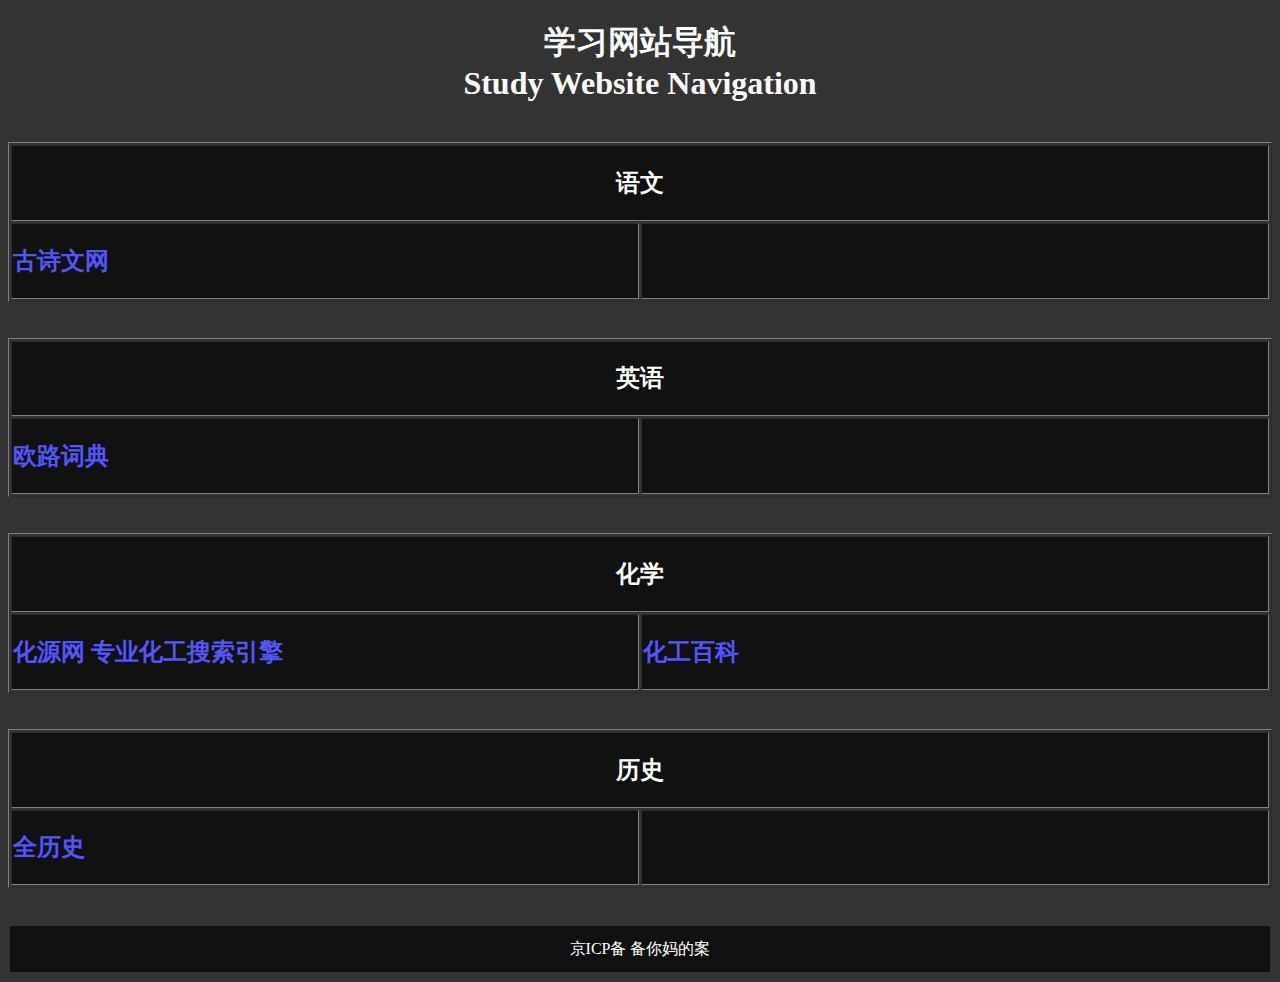
==== docs/index.html @ 32bb4fca "Update index.html" ====
<!DOCTYPE html>
<html>
    <head>
        <meta charset="utf-8">
        <title>学习网站导航</title>
        <script>
            //Add meta tag dynamically.
            var metaElement=document.createElement("meta");
            var metaText=document.createAttribute("name");
            metaText.value="viewport";
            metaElement.setAttributeNode(metaText);
            var metaText2=document.createAttribute("content");
            metaText2.value="user-scalable=no";
            metaElement.setAttributeNode(metaText2);
            document.head.appendChild(metaElement);

            //Load this page again if it hasn't "index.html".
            if(document.location.href.indexOf("index.html")==-1){
                window.location.href=document.location.href+"index.html";
            }
        </script>
        <style>
            .address{
                background-color:#111111;
                color:#FFFFFF;
                width:50%
            }
            .link{
                text-decoration: none;
                color:#5555FF;
            }
            .link:visited{
                text-decoration: none;
                color:#5555FF;
            }
            .title,.endpage{
                background-color:#111111;
                color:#FFFFFF;
                text-align:center;
            }
        </style>
        <link rel="shortcut icon" href="index.png"></link>
    </head>
    <body style="background-color:#333333;">
        <h1 style="text-align:center;color:#FFFFFF;">学习网站导航<br>Study Website Navigation</h1><br>

        <table border="1" style="width:100%;text-align:left;">
            <tr>
                <td class="title" colspan="2">
                    <h2>语文</h2>
                </td>
            </tr>
            <tr>
                <td class="address">
                    <h2><a class="link" href="https://www.gushiwen.cn/">古诗文网</a></h2>
                <td class="address"></td>
            </tr>
        </table><br><br>

        <table border="1" style="width:100%;text-align:left;">
            <tr>
                <td class="title" colspan="2">
                    <h2>英语</h2>
                </td>
            </tr>
            <tr>
                <td class="address">
                    <h2><a class="link" href="https://dict.eudic.net/">欧路词典</a></h2>
                <td class="address"></td>
            </tr>
        </table><br><br>

        <table border="1" style="width:100%;text-align:left;">
            <tr>
                <td class="title" colspan="2">
                    <h2>化学</h2>
                </td>
            </tr>
            <tr>
                <td class="address">
                    <h2><a class="link" href="https://www.chemsrc.com/">化源网&nbsp;专业化工搜索引擎</a></h2>
                </td>
                <td class="address">
                    <h2><a class="link" href="https://www.chembk.com/cn">化工百科</a></h2>
                </td>
            </tr>
        </table><br><br>

        <table border="1" style="width:100%;text-align:left;">
            <tr>
                <td class="title" colspan="2">
                    <h2>历史</h2>
                </td>
            </tr>
            <tr>
                <td class="address">
                    <h2><a class="link" href="https://www.allhistory.com/">全历史</a></h2>
                </td>
                <td class="address"></td>
            </tr>
        </table><br><br>

        <table style="width:100%;height:50px;">
            <tr>
                <td class="endpage">京ICP备&nbsp;备你妈的案</td>
            </tr>
        </table>
    </body>
</html>
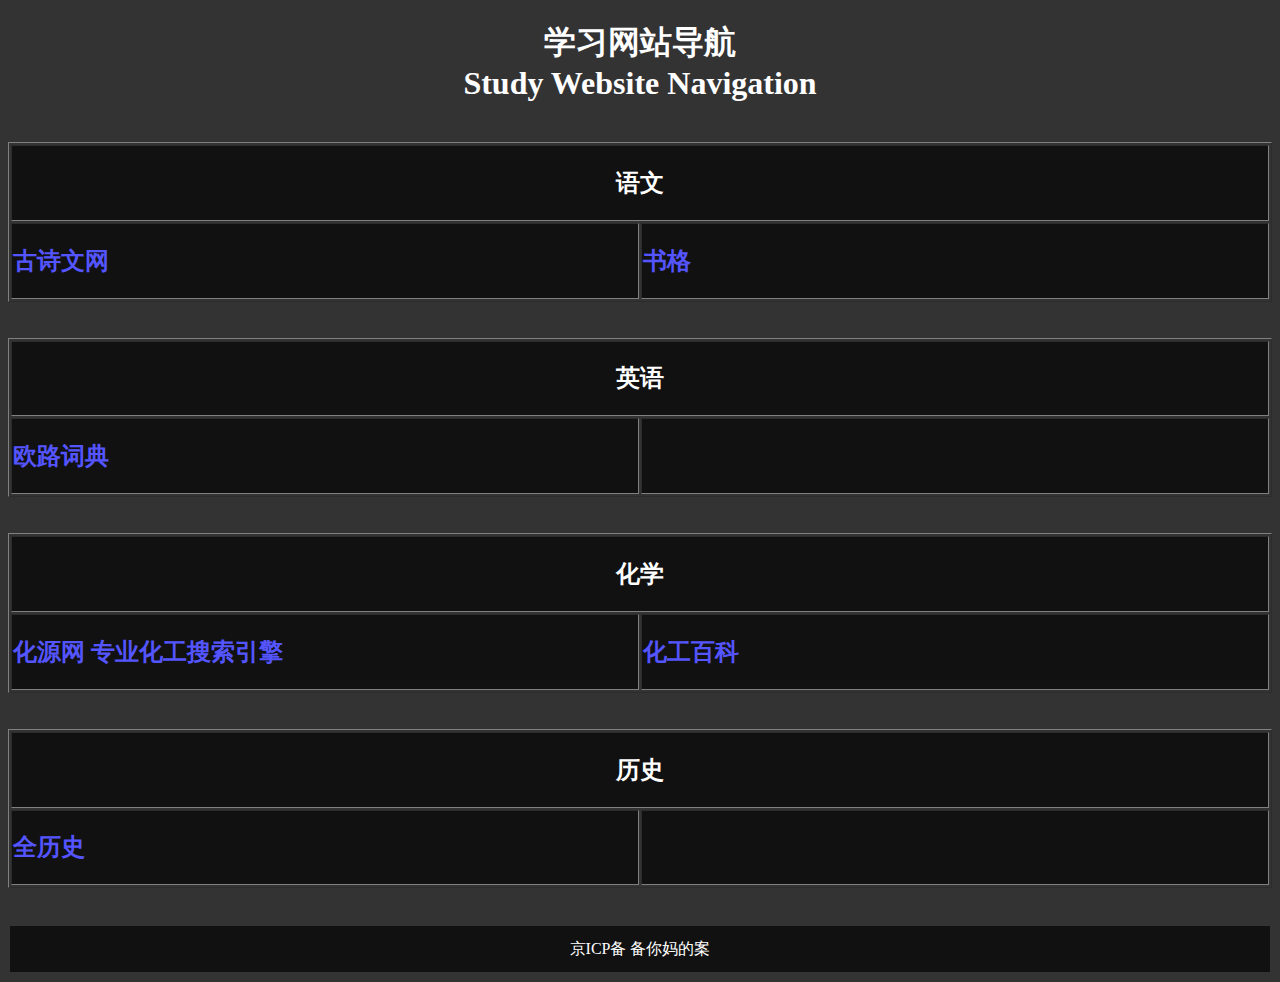
==== commit a8426ffb: "Update index.html" ====
--- a/docs/index.html
+++ b/docs/index.html
@@ -53,7 +53,9 @@
             <tr>
                 <td class="address">
                     <h2><a class="link" href="https://www.gushiwen.cn/">古诗文网</a></h2>
-                <td class="address"></td>
+                <td class="address">
+                    <h2><a class="link" href="https://new.shuge.org/">书格</a></h2>
+                </td>
             </tr>
         </table><br><br>
 
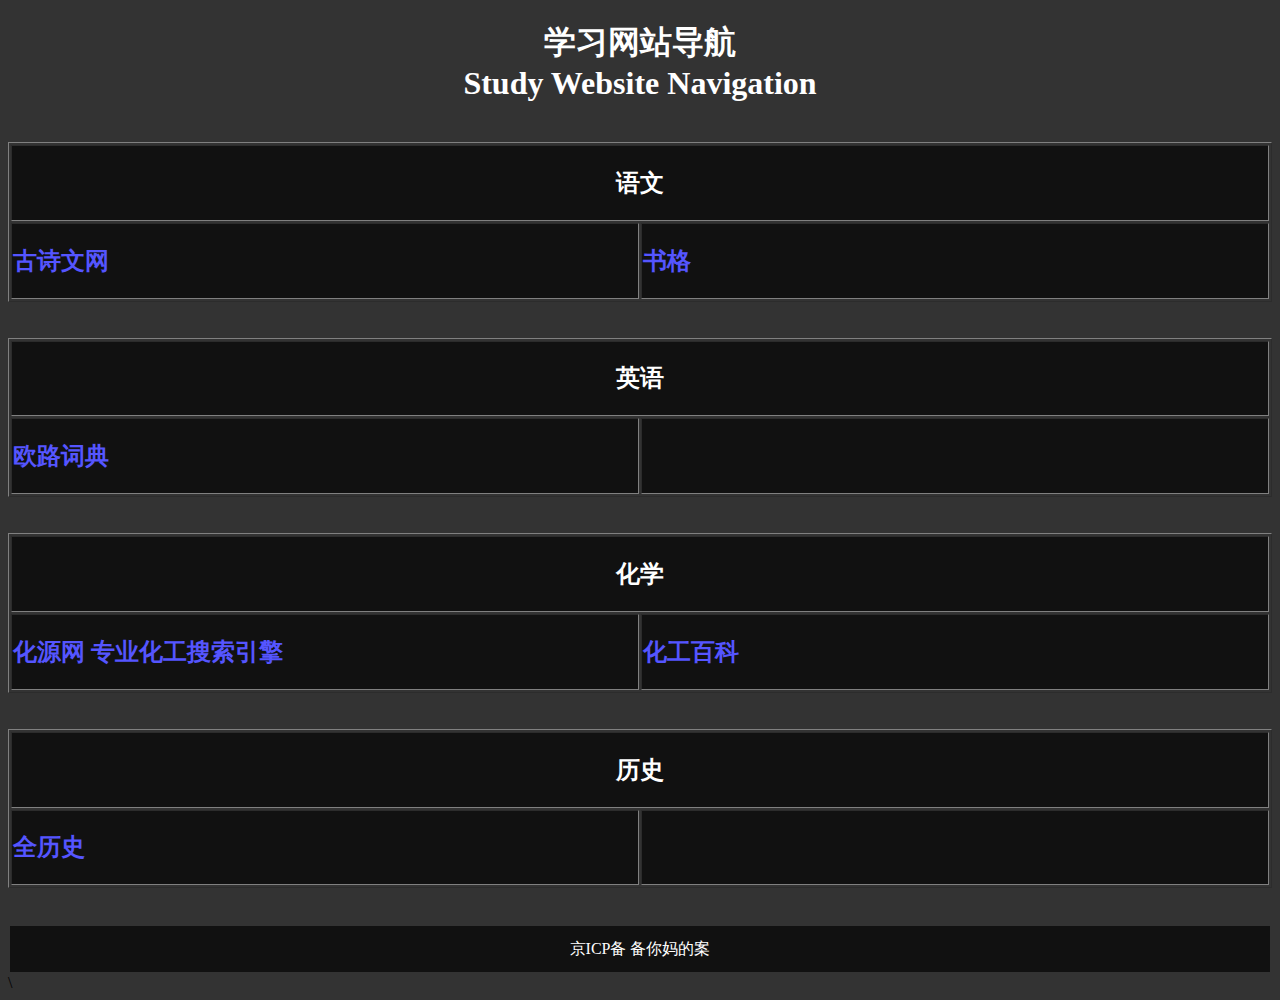
==== commit d2a3d750: "Add files via upload" ====
--- a/docs/index.html
+++ b/docs/index.html
@@ -1,44 +1,11 @@
+
 <!DOCTYPE html>
 <html>
     <head>
         <meta charset="utf-8">
         <title>学习网站导航</title>
-        <script>
-            //Add meta tag dynamically.
-            var metaElement=document.createElement("meta");
-            var metaText=document.createAttribute("name");
-            metaText.value="viewport";
-            metaElement.setAttributeNode(metaText);
-            var metaText2=document.createAttribute("content");
-            metaText2.value="user-scalable=no";
-            metaElement.setAttributeNode(metaText2);
-            document.head.appendChild(metaElement);
-
-            //Load this page again if it hasn't "index.html".
-            if(document.location.href.indexOf("index.html")==-1){
-                window.location.href=document.location.href+"index.html";
-            }
-        </script>
-        <style>
-            .address{
-                background-color:#111111;
-                color:#FFFFFF;
-                width:50%
-            }
-            .link{
-                text-decoration: none;
-                color:#5555FF;
-            }
-            .link:visited{
-                text-decoration: none;
-                color:#5555FF;
-            }
-            .title,.endpage{
-                background-color:#111111;
-                color:#FFFFFF;
-                text-align:center;
-            }
-        </style>
+        <script src="index.js"></script>
+        <link rel="stylesheet" href="index.css"></link>
         <link rel="shortcut icon" href="index.png"></link>
     </head>
     <body style="background-color:#333333;">
@@ -109,3 +76,4 @@
         </table>
     </body>
 </html>
+\--- a/docs/index.css
+++ b/docs/index.css
@@ -0,0 +1,21 @@
+.address{
+    background-color:#111111;
+    color:#FFFFFF;
+    width:50%
+}
+
+.link{
+    text-decoration: none;
+    color:#5555FF;
+}
+
+.link:visited{
+    text-decoration: none;
+    color:#5555FF;
+}
+
+.title,.endpage{
+    background-color:#111111;
+    color:#FFFFFF;
+    text-align:center;
+}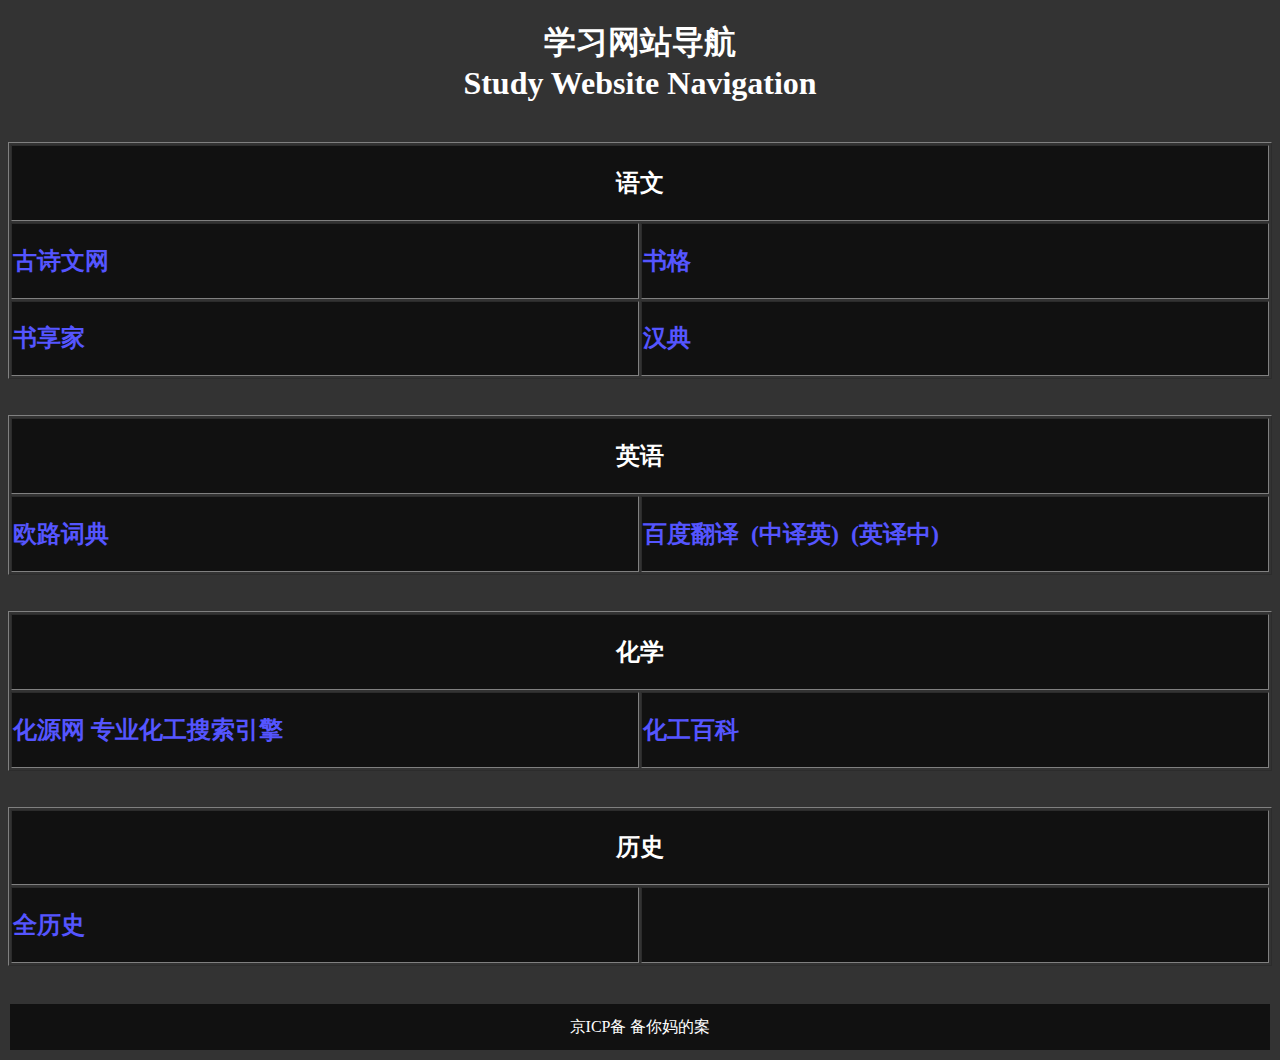
==== commit b4236387: "Add files via upload" ====
--- a/docs/index.html
+++ b/docs/index.html
@@ -1,4 +1,3 @@
-
 <!DOCTYPE html>
 <html>
     <head>
@@ -6,7 +5,6 @@
         <title>学习网站导航</title>
         <script src="index.js"></script>
         <link rel="stylesheet" href="index.css"></link>
-        <link rel="shortcut icon" href="index.png"></link>
     </head>
     <body style="background-color:#333333;">
         <h1 style="text-align:center;color:#FFFFFF;">学习网站导航<br>Study Website Navigation</h1><br>
@@ -20,8 +18,17 @@
             <tr>
                 <td class="address">
                     <h2><a class="link" href="https://www.gushiwen.cn/">古诗文网</a></h2>
+                </td>
                 <td class="address">
                     <h2><a class="link" href="https://new.shuge.org/">书格</a></h2>
+                </td>
+            </tr>
+            <tr>
+                <td class="address">
+                    <h2><a class="link" href="https://shuxiangjia.cn/">书享家</a></h2>
+                </td>
+                <td class="address">
+                    <h2><a class="link" href="https://www.zdic.net/">汉典</a></h2>
                 </td>
             </tr>
         </table><br><br>
@@ -35,7 +42,10 @@
             <tr>
                 <td class="address">
                     <h2><a class="link" href="https://dict.eudic.net/">欧路词典</a></h2>
-                <td class="address"></td>
+                </td>
+                <td class="address link">
+                    <h2><a class="link" href="https://fanyi.baidu.com/">百度翻译</a>&nbsp;&nbsp;(<a class="link" href="https://fanyi.baidu.com/#zh/en">中译英</a>)&nbsp;&nbsp;(<a class="link" href="https://fanyi.baidu.com/#en/zh">英译中</a>)</h2>
+                </td>
             </tr>
         </table><br><br>
 
@@ -75,5 +85,4 @@
             </tr>
         </table>
     </body>
-</html>
-\+</html>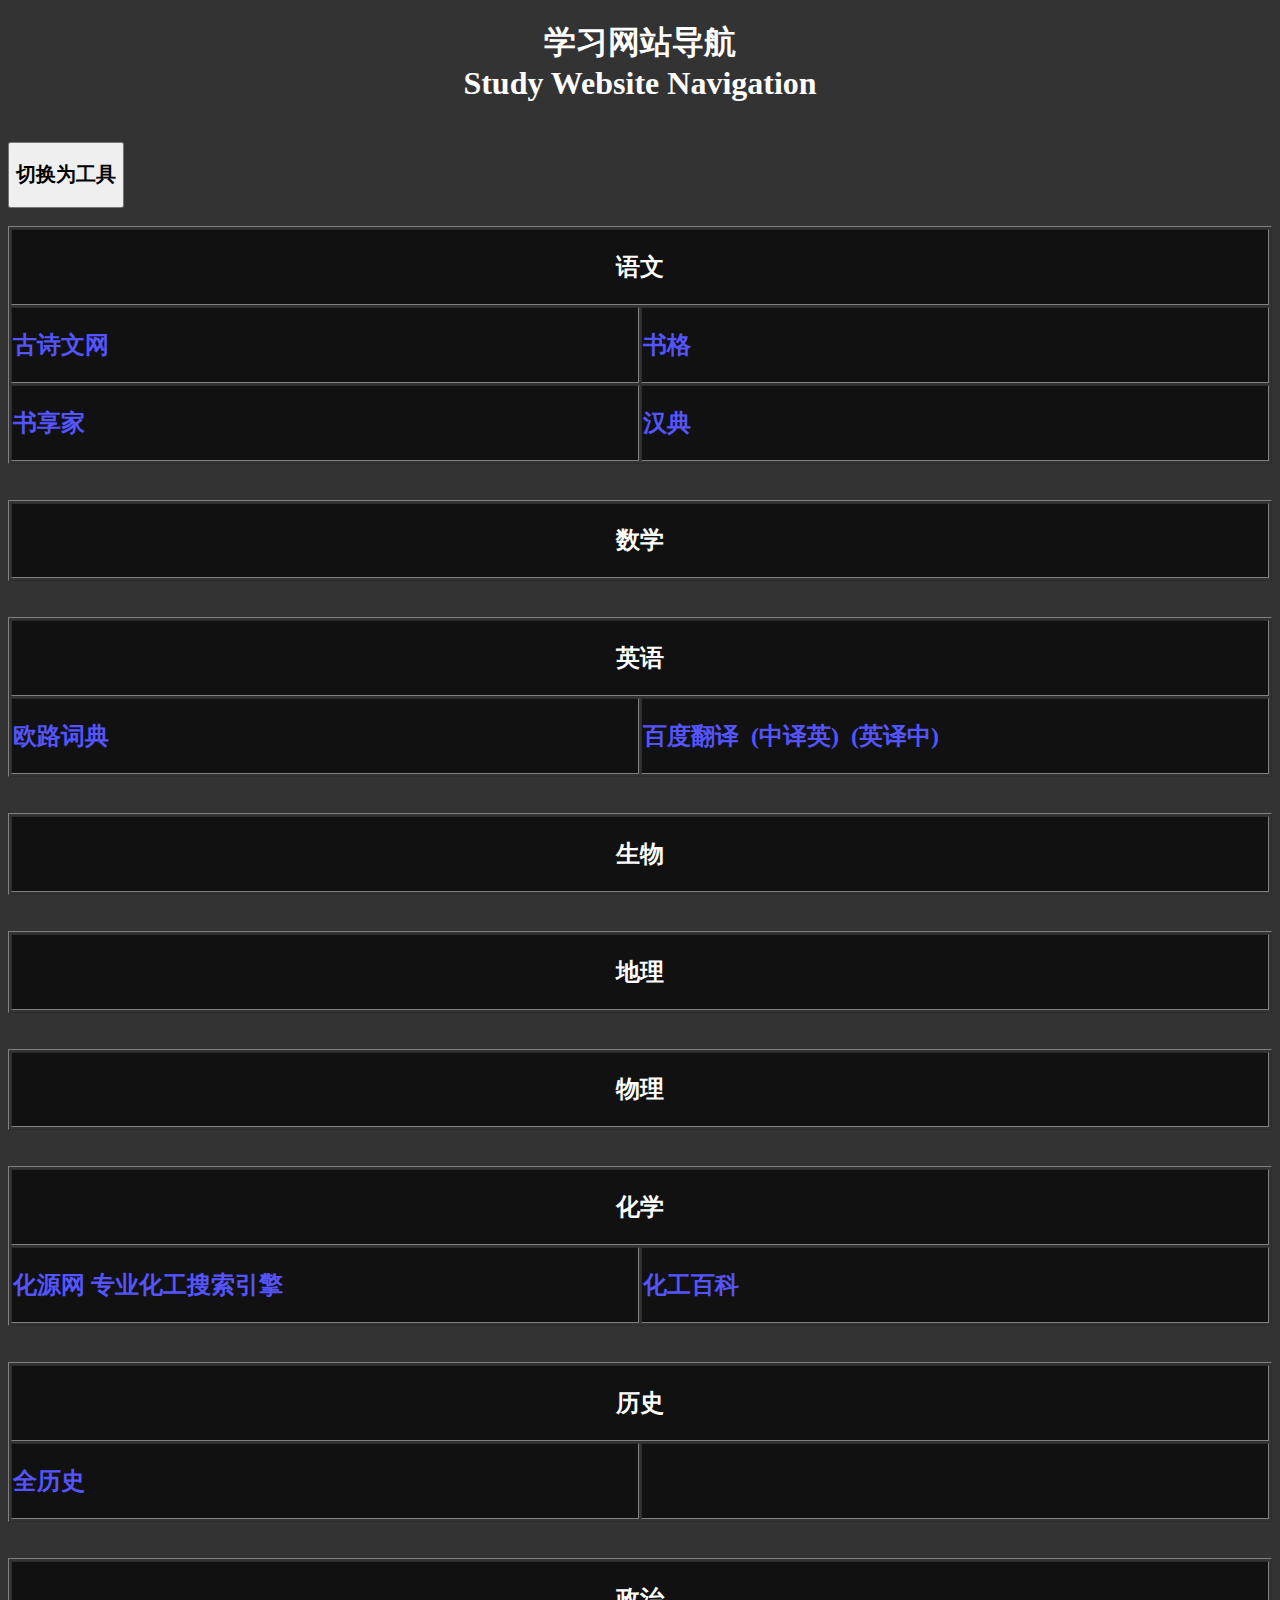
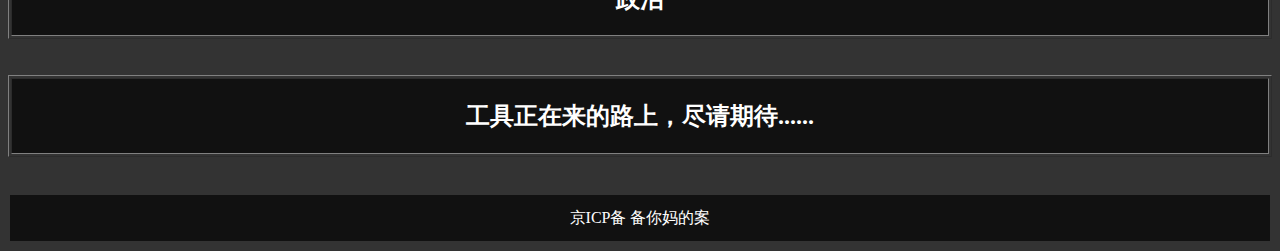
==== commit d7d7cad0: "updata file" ====
--- a/docs/index.html
+++ b/docs/index.html
@@ -9,75 +9,129 @@
     <body style="background-color:#333333;">
         <h1 style="text-align:center;color:#FFFFFF;">学习网站导航<br>Study Website Navigation</h1><br>
 
-        <table border="1" style="width:100%;text-align:left;">
-            <tr>
-                <td class="title" colspan="2">
-                    <h2>语文</h2>
-                </td>
-            </tr>
-            <tr>
-                <td class="address">
-                    <h2><a class="link" href="https://www.gushiwen.cn/">古诗文网</a></h2>
-                </td>
-                <td class="address">
-                    <h2><a class="link" href="https://new.shuge.org/">书格</a></h2>
-                </td>
-            </tr>
-            <tr>
-                <td class="address">
-                    <h2><a class="link" href="https://shuxiangjia.cn/">书享家</a></h2>
-                </td>
-                <td class="address">
-                    <h2><a class="link" href="https://www.zdic.net/">汉典</a></h2>
-                </td>
-            </tr>
-        </table><br><br>
+        <button id="stateChange" onclick="stateChange();"><h2 id="stateText">切换为工具</h2></button><br><br>
 
-        <table border="1" style="width:100%;text-align:left;">
-            <tr>
-                <td class="title" colspan="2">
-                    <h2>英语</h2>
-                </td>
-            </tr>
-            <tr>
-                <td class="address">
-                    <h2><a class="link" href="https://dict.eudic.net/">欧路词典</a></h2>
-                </td>
-                <td class="address link">
-                    <h2><a class="link" href="https://fanyi.baidu.com/">百度翻译</a>&nbsp;&nbsp;(<a class="link" href="https://fanyi.baidu.com/#zh/en">中译英</a>)&nbsp;&nbsp;(<a class="link" href="https://fanyi.baidu.com/#en/zh">英译中</a>)</h2>
-                </td>
-            </tr>
-        </table><br><br>
-
-        <table border="1" style="width:100%;text-align:left;">
-            <tr>
-                <td class="title" colspan="2">
-                    <h2>化学</h2>
-                </td>
-            </tr>
-            <tr>
-                <td class="address">
-                    <h2><a class="link" href="https://www.chemsrc.com/">化源网&nbsp;专业化工搜索引擎</a></h2>
-                </td>
-                <td class="address">
-                    <h2><a class="link" href="https://www.chembk.com/cn">化工百科</a></h2>
-                </td>
-            </tr>
-        </table><br><br>
-
-        <table border="1" style="width:100%;text-align:left;">
-            <tr>
-                <td class="title" colspan="2">
-                    <h2>历史</h2>
-                </td>
-            </tr>
-            <tr>
-                <td class="address">
-                    <h2><a class="link" href="https://www.allhistory.com/">全历史</a></h2>
-                </td>
-                <td class="address"></td>
-            </tr>
-        </table><br><br>
+        <div id="website" style="display:;">
+            <table border="1" style="width:100%;text-align:left;">
+                <tr>
+                    <td class="title" colspan="2">
+                        <h2>语文</h2>
+                    </td>
+                </tr>
+                <tr>
+                    <td class="address">
+                        <h2><a class="link" href="https://www.gushiwen.cn/">古诗文网</a></h2>
+                    </td>
+                    <td class="address">
+                        <h2><a class="link" href="https://new.shuge.org/">书格</a></h2>
+                    </td>
+                </tr>
+                <tr>
+                    <td class="address">
+                        <h2><a class="link" href="https://shuxiangjia.cn/">书享家</a></h2>
+                    </td>
+                    <td class="address">
+                        <h2><a class="link" href="https://www.zdic.net/">汉典</a></h2>
+                    </td>
+                </tr>
+            </table><br><br>
+    
+            <table border="1" style="width:100%;text-align:left;">
+                <tr>
+                    <td class="title" colspan="2">
+                        <h2>数学</h2>
+                    </td>
+                </tr>
+            </table><br><br>
+    
+            <table border="1" style="width:100%;text-align:left;">
+                <tr>
+                    <td class="title" colspan="2">
+                        <h2>英语</h2>
+                    </td>
+                </tr>
+                <tr>
+                    <td class="address">
+                        <h2><a class="link" href="https://dict.eudic.net/">欧路词典</a></h2>
+                    </td>
+                    <td class="address link">
+                        <h2><a class="link" href="https://fanyi.baidu.com/">百度翻译</a>&nbsp;&nbsp;(<a class="link" href="https://fanyi.baidu.com/#zh/en">中译英</a>)&nbsp;&nbsp;(<a class="link" href="https://fanyi.baidu.com/#en/zh">英译中</a>)</h2>
+                    </td>
+                </tr>
+            </table><br><br>
+    
+            <table border="1" style="width:100%;text-align:left;">
+                <tr>
+                    <td class="title" colspan="2">
+                        <h2>生物</h2>
+                    </td>
+                </tr>
+            </table><br><br>
+    
+            <table border="1" style="width:100%;text-align:left;">
+                <tr>
+                    <td class="title" colspan="2">
+                        <h2>地理</h2>
+                    </td>
+                </tr>
+            </table><br><br>
+    
+            <table border="1" style="width:100%;text-align:left;">
+                <tr>
+                    <td class="title" colspan="2">
+                        <h2>物理</h2>
+                    </td>
+                </tr>
+            </table><br><br>
+    
+            <table border="1" style="width:100%;text-align:left;">
+                <tr>
+                    <td class="title" colspan="2">
+                        <h2>化学</h2>
+                    </td>
+                </tr>
+                <tr>
+                    <td class="address">
+                        <h2><a class="link" href="https://www.chemsrc.com/">化源网&nbsp;专业化工搜索引擎</a></h2>
+                    </td>
+                    <td class="address">
+                        <h2><a class="link" href="https://www.chembk.com/cn">化工百科</a></h2>
+                    </td>
+                </tr>
+            </table><br><br>
+    
+            <table border="1" style="width:100%;text-align:left;">
+                <tr>
+                    <td class="title" colspan="2">
+                        <h2>历史</h2>
+                    </td>
+                </tr>
+                <tr>
+                    <td class="address">
+                        <h2><a class="link" href="https://www.allhistory.com/">全历史</a></h2>
+                    </td>
+                    <td class="address"></td>
+                </tr>
+            </table><br><br>
+    
+            <table border="1" style="width:100%;text-align:left;">
+                <tr>
+                    <td class="title" colspan="2">
+                        <h2>政治</h2>
+                    </td>
+                </tr>
+            </table><br><br>
+        </div>
+        
+        <div id="website" style="display:;">
+            <table border="1" style="width:100%;text-align:left;">
+                <tr>
+                    <td class="address">
+                        <h2 style="text-align:center;">工具正在来的路上，尽请期待......</h2>
+                    </td>
+                </tr>
+            </table><br><br>
+        </div>
 
         <table style="width:100%;height:50px;">
             <tr>
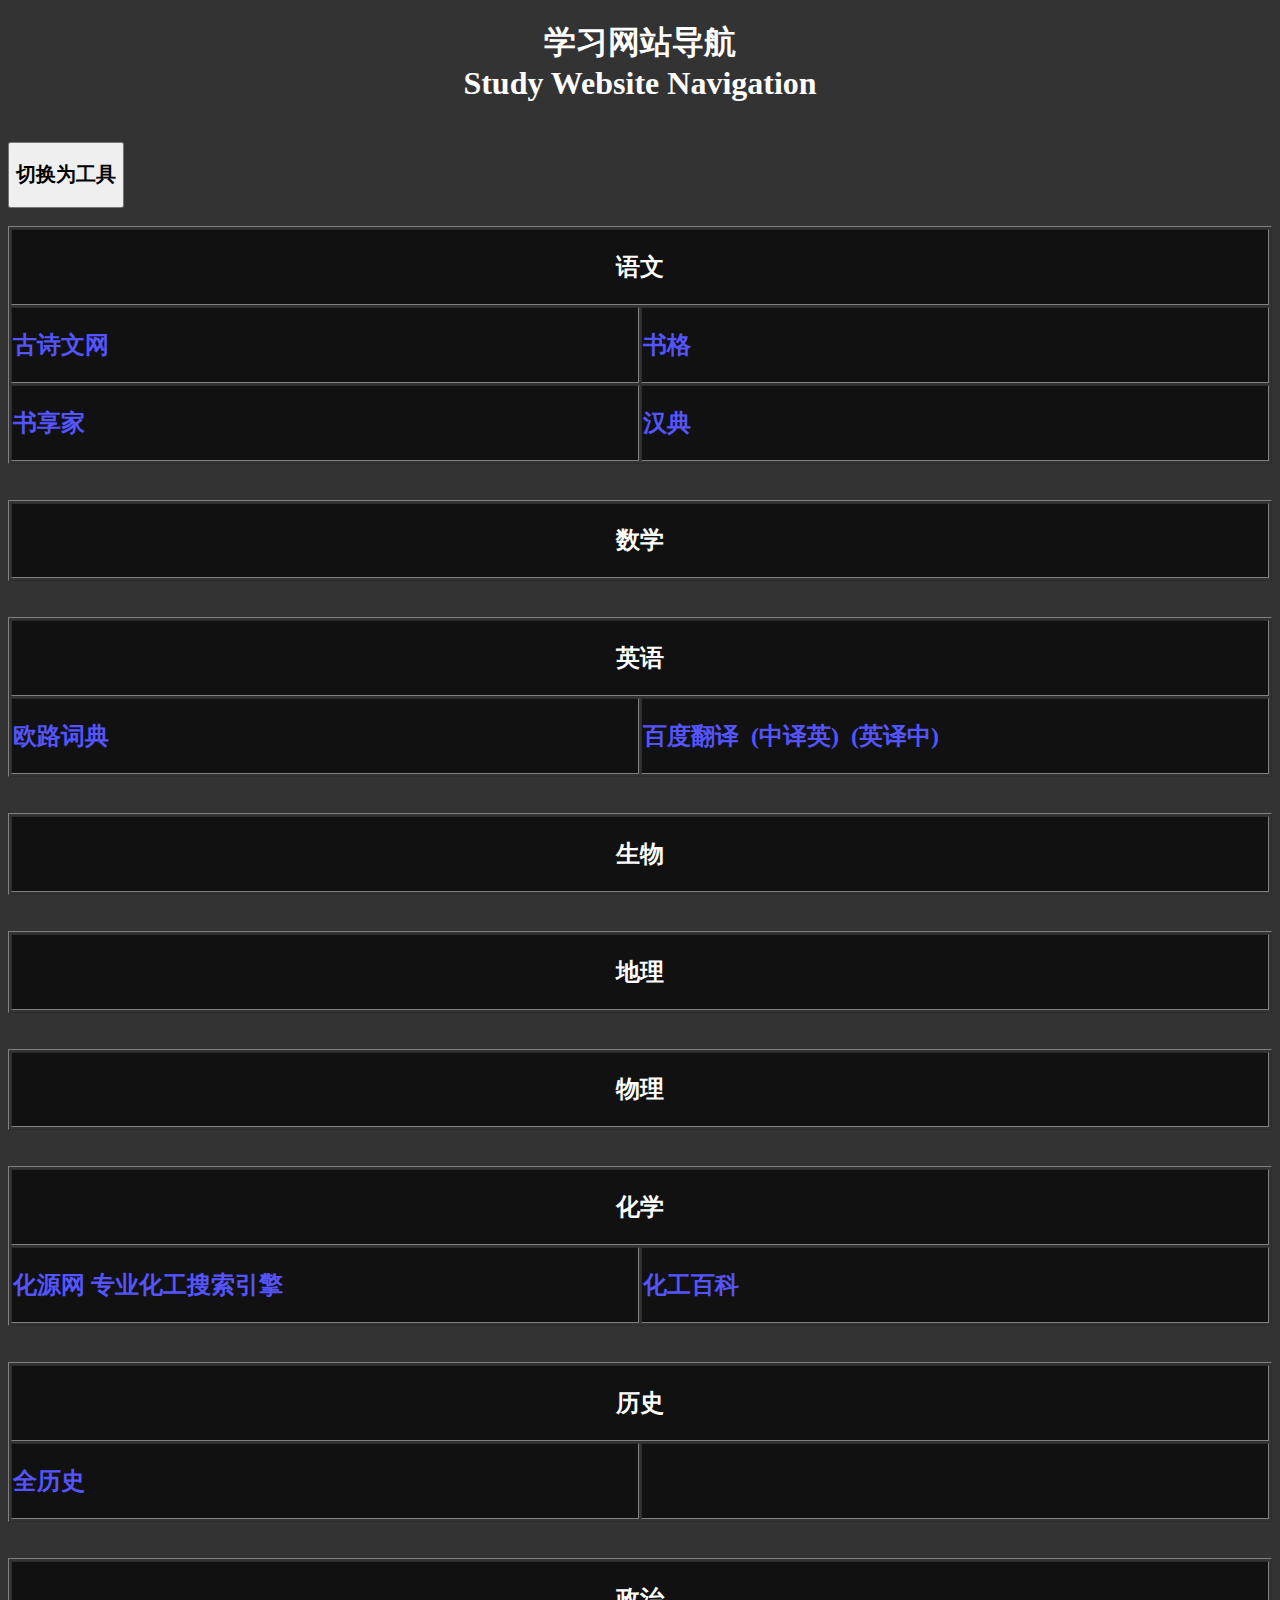
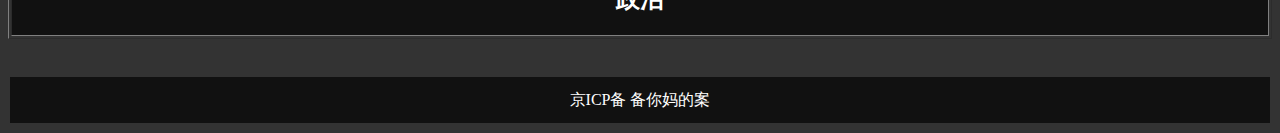
==== commit b2284057: "Update index.html" ====
--- a/docs/index.html
+++ b/docs/index.html
@@ -123,7 +123,7 @@
             </table><br><br>
         </div>
         
-        <div id="website" style="display:;">
+        <div id="website" style="display:none;">
             <table border="1" style="width:100%;text-align:left;">
                 <tr>
                     <td class="address">
@@ -139,4 +139,4 @@
             </tr>
         </table>
     </body>
-</html>+</html>
